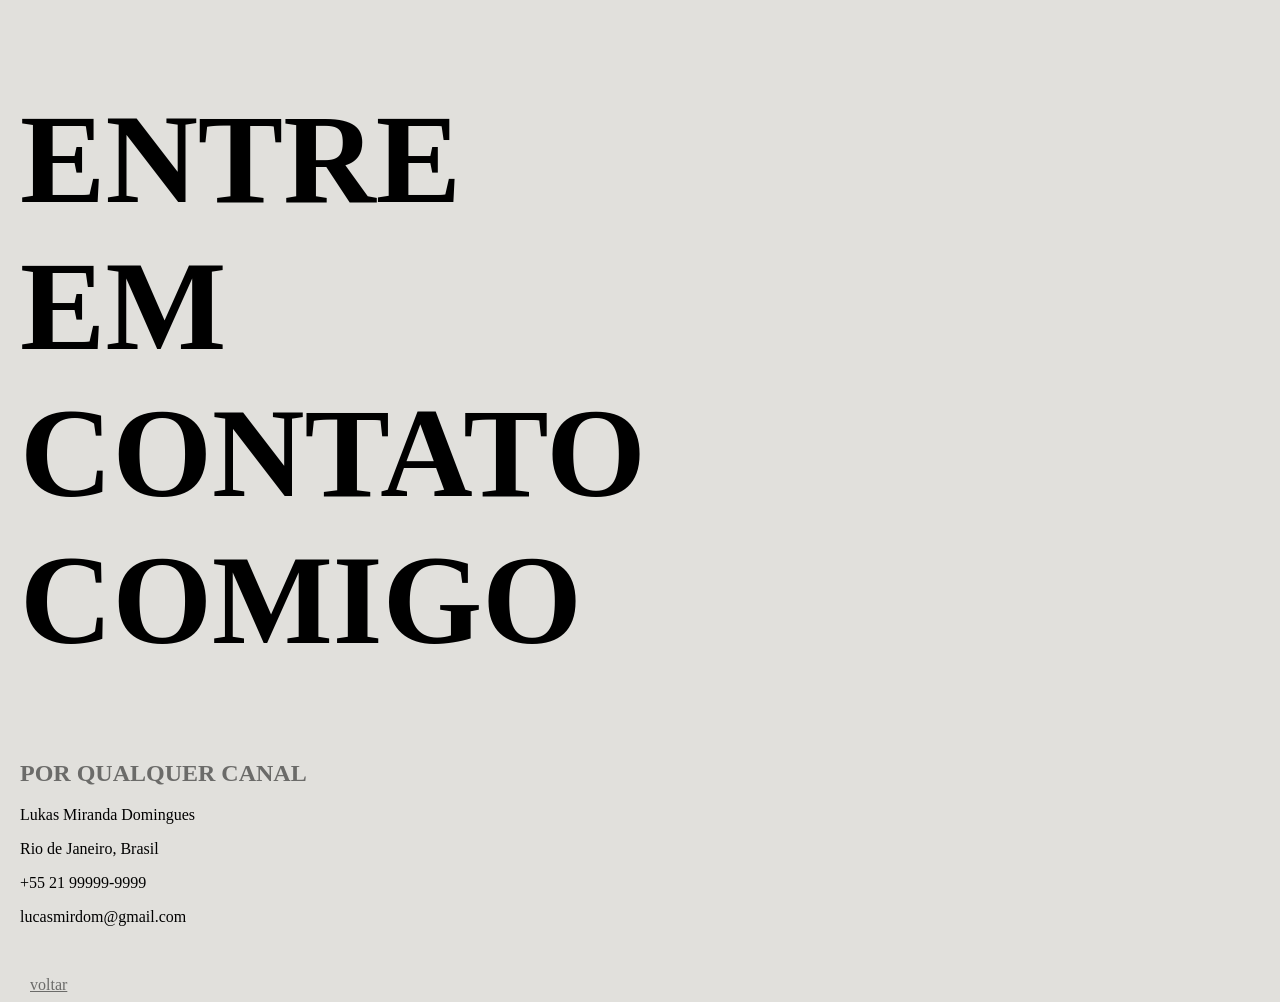
==== contato.html @ 48b316fb "começando do zero" ====
<!DOCTYPE html>
<html lang="pt-br">
<head>
    <meta charset="UTF-8">
    <meta name="viewport" content="width=device-width, initial-scale=1.0">
    <title>Contato</title>
    <link rel="stylesheet" href="style.css">
</head>
<body>
    <h1>ENTRE EM CONTATO COMIGO</h1>
    <h2>POR QUALQUER CANAL</h2>

    <p>Lukas Miranda Domingues</p>
    <p>Rio de Janeiro, Brasil</p>
    <p>+55 21 99999-9999</p>
    <p>lucasmirdom@gmail.com</p>

    <figure>
        <img src="" alt="">
    </figure>
    
    <a href="index.html">voltar</a>
</body>
</html>
---- style.css ----
@charset "UTF-8";

body {
    background-color: #e1e0dc;
    width: 300px;       /* Largura obrigatória */
    margin-left: 20px;  
    margin-right: 20px; /* Ou simplesmente margin: 0 auto; */

}

h1{
    color: black;
    font-size: 128px;
}

h2 {
    color: #6b6b69;
}
nav {
    width: 350px;
    color: #6b6b69;
    background-color: black;
    margin: 10px;
}

a{
    color: #6b6b69;
    margin: 10px;
}
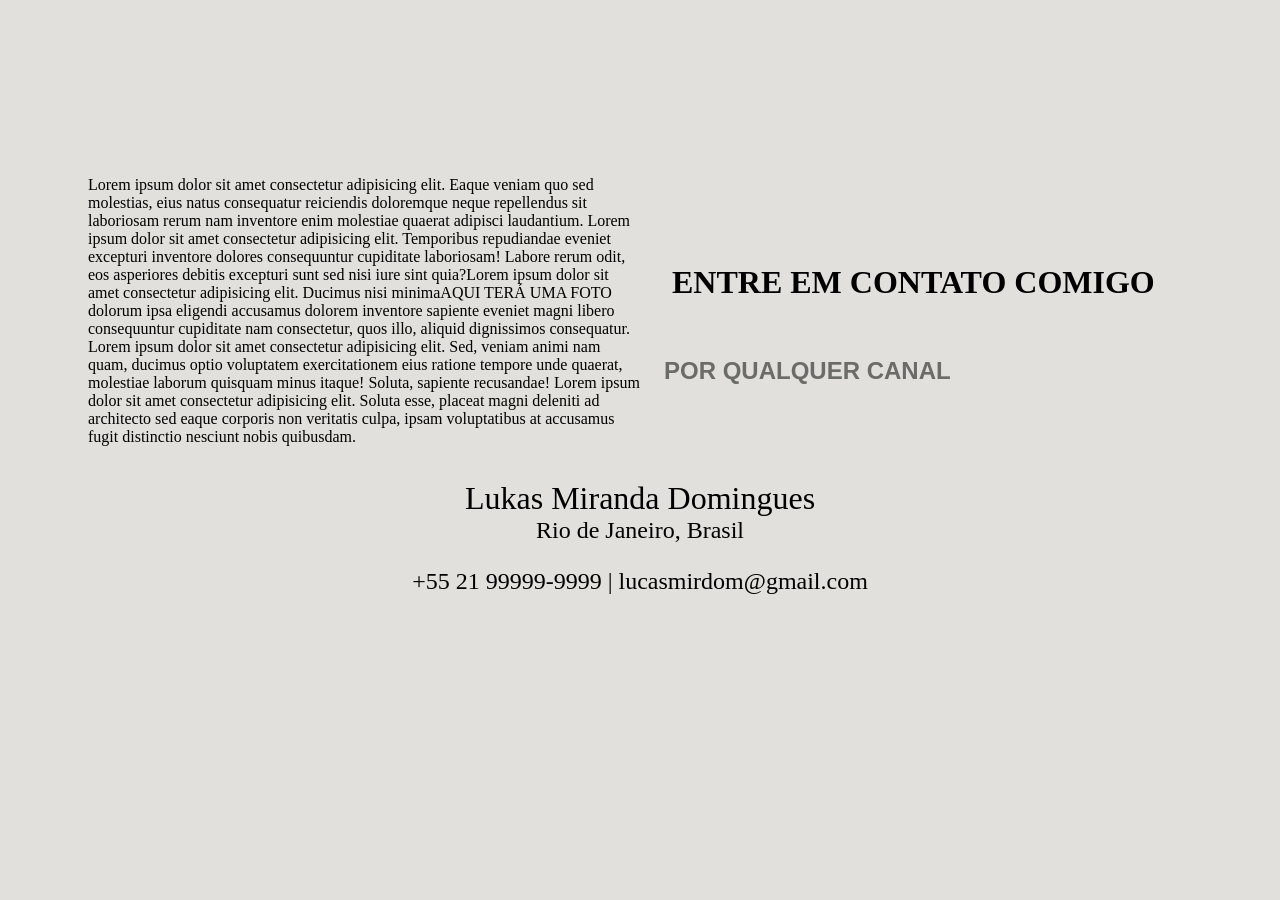
==== commit 2a9527c7: "parte das páginas fiz parte das páginas, agora estou focado no layout da página contato" ====
--- a/contato.html
+++ b/contato.html
@@ -7,18 +7,26 @@
     <link rel="stylesheet" href="style.css">
 </head>
 <body>
-    <h1>ENTRE EM CONTATO COMIGO</h1>
-    <h2>POR QUALQUER CANAL</h2>
+    <main class="p3">
+        <div class="esquerda" >
+            <p>Lorem ipsum dolor sit amet consectetur adipisicing elit. Eaque veniam quo sed molestias, eius natus consequatur reiciendis doloremque neque repellendus sit laboriosam rerum nam inventore enim molestiae quaerat adipisci laudantium. 
+                Lorem ipsum dolor sit amet consectetur adipisicing elit. Temporibus repudiandae eveniet excepturi inventore dolores consequuntur cupiditate laboriosam! Labore rerum odit, eos asperiores debitis excepturi sunt sed nisi iure sint quia?Lorem ipsum dolor sit amet consectetur adipisicing elit. Ducimus nisi minimaAQUI TERÁ UMA FOTO dolorum ipsa eligendi accusamus dolorem inventore sapiente eveniet magni libero consequuntur cupiditate nam consectetur, quos illo, aliquid dignissimos consequatur. Lorem ipsum dolor sit amet consectetur adipisicing elit. Sed, veniam animi nam quam, ducimus optio voluptatem exercitationem eius ratione tempore unde quaerat, molestiae laborum quisquam minus itaque! Soluta, sapiente recusandae! Lorem ipsum dolor sit amet consectetur adipisicing elit. Soluta esse, placeat magni deleniti ad architecto sed eaque corporis non veritatis culpa, ipsam voluptatibus at accusamus fugit distinctio nesciunt nobis quibusdam.
+            </p>
+            <img src="" alt="">
+        </div>
 
-    <p>Lukas Miranda Domingues</p>
-    <p>Rio de Janeiro, Brasil</p>
-    <p>+55 21 99999-9999</p>
-    <p>lucasmirdom@gmail.com</p>
+        <div  id="p3" class="direita">
+            <h1 class="p3">ENTRE EM CONTATO COMIGO</h1>
+            <h2 class="p3">POR QUALQUER CANAL</h2>
+        </div>
+    </main>
 
-    <figure>
-        <img src="" alt="">
-    </figure>
-    
-    <a href="index.html">voltar</a>
+    <div class="embaixo">
+        <p id="nome">Lukas Miranda Domingues</p>
+        <p id="cidade">Rio de Janeiro, Brasil</p>
+        <p id="numero">+55 21 99999-9999 | lucasmirdom@gmail.com</p>
+
+        <!-- <a href="index.html">voltar</a> -->
+    </div>
 </body>
 </html>
--- a/style.css
+++ b/style.css
@@ -2,28 +2,97 @@
 
 body {
     background-color: #e1e0dc;
-    width: 300px;       /* Largura obrigatória */
-    margin-left: 20px;  
-    margin-right: 20px; /* Ou simplesmente margin: 0 auto; */
 
 }
 
-h1{
+/* ambos -------------------------------------------- */
+main {
+    display: flex;
+    flex-direction:row;
+    padding: 1em 5rem;
+    margin-top: 10rem;
+}
+.esquerda {
+    margin: 0px;
+    padding: auto;
+}
+.direita {
+    margin:0px;
+    max-width: 50%;
+}
+h1.titulo_principal{
     color: black;
     font-size: 128px;
-}
+    margin: 0px;
+
+    }
 
 h2 {
+    font-family:  'Lucida Sans', 'Lucida Sans Regular', 'Lucida Grande', 'Lucida Sans Unicode', Geneva, Verdana, sans-serif;
+    margin-top: 0px;
+    margin-bottom: 1.5rem;
+    font-size: 64px;
     color: #6b6b69;
 }
-nav {
-    width: 350px;
+.botoes {
+    width: max-content;
     color: #6b6b69;
+    padding: 1rem;
     background-color: black;
-    margin: 10px;
 }
+a{
+    text-decoration-line: none;
+    color: #c6c6c1;
+    margin: 0px 0rem;
+    padding: 0.5em 1em;
+    font-size: 20px;
+}
+/* -------------------------------------------- */
+/* p1 */
+/* p2 */
+p.p2{
+    text-align: justify;
+    font-size:1.5em;
+    width: 40rem;
+}
+hr.p2{
+    margin: 0%;
+    width: 40em;
+}
+/* -------------------------------------------- */
+/* p3 */
+#p3.direita{
+    /* margin: 10px; */
+    display: flex;
+    flex-direction:column;
+    justify-content: center;
+    /* align-items: center; */
 
-a{
-    color: #6b6b69;
-    margin: 10px;
+}
+h1.p3{
+    margin: 1em;
+    width: 20em;
+    font-size: 2em;
+}
+h2.p3{
+    margin: 1em;
+    width: auto;
+    height: auto;
+    font-size: 1.5em;
+}
+div.embaixo{
+    text-align: center;
+}
+p{
+    margin: 0px;
+}
+#nome{
+    font-size: 2em;
+}
+#cidade{
+    font-size: 1.5em;
+}
+#numero{
+    font-size: 1.5em;
+    margin-top: 1em;
 }
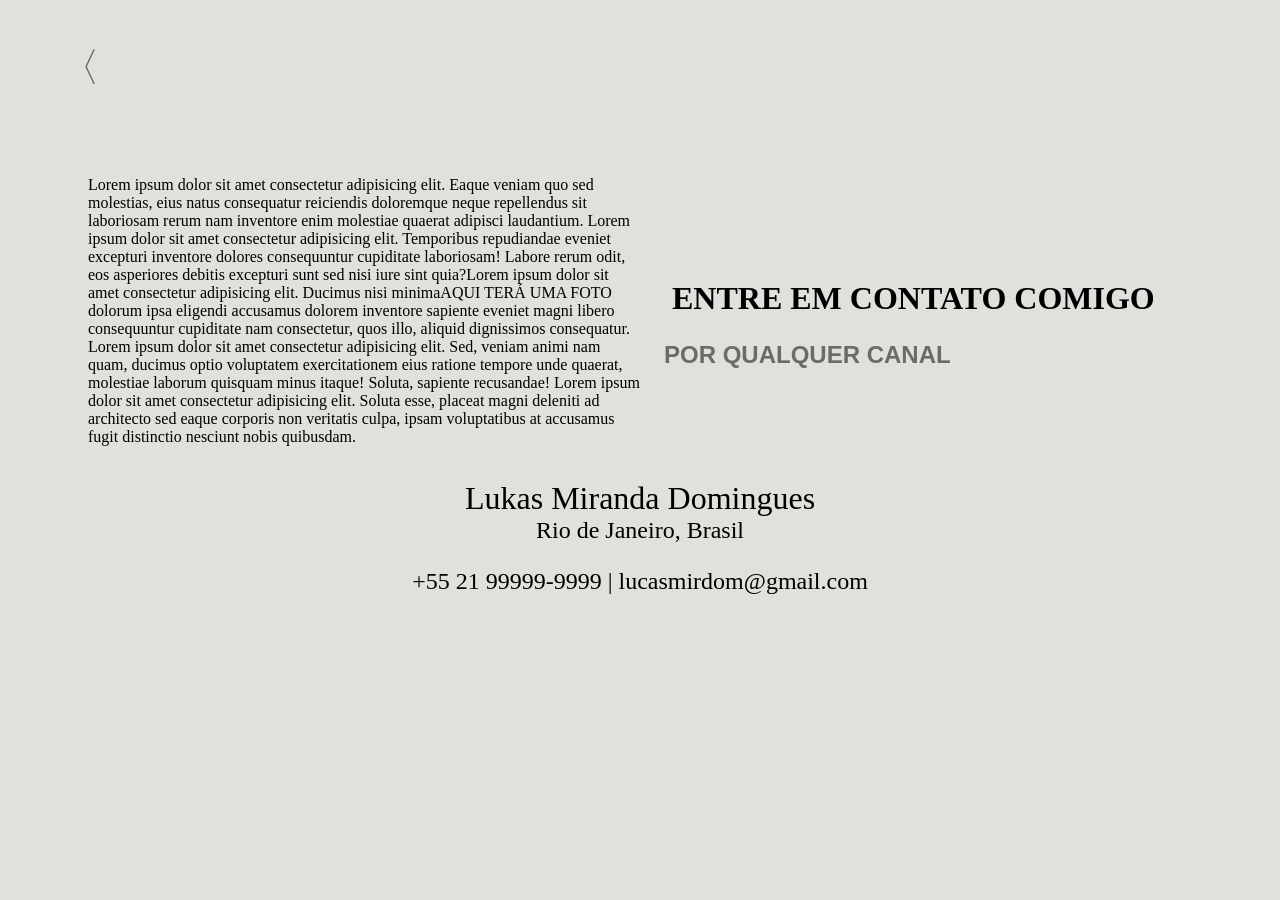
==== commit 64eea742: "fluxo de tela Setas adicionadas e fotos mudadas" ====
--- a/contato.html
+++ b/contato.html
@@ -7,6 +7,9 @@
     <link rel="stylesheet" href="style.css">
 </head>
 <body>
+
+    <a href="index.html" class="voltar">〈</a>
+
     <main class="p3">
         <div class="esquerda" >
             <p>Lorem ipsum dolor sit amet consectetur adipisicing elit. Eaque veniam quo sed molestias, eius natus consequatur reiciendis doloremque neque repellendus sit laboriosam rerum nam inventore enim molestiae quaerat adipisci laudantium. 
--- a/style.css
+++ b/style.css
@@ -7,6 +7,7 @@
 
 /* ambos -------------------------------------------- */
 main {
+    margin-top: 2%;
     display: flex;
     flex-direction:row;
     padding: 1em 5rem;
@@ -47,9 +48,46 @@
     padding: 0.5em 1em;
     font-size: 20px;
 }
-/* -------------------------------------------- */
-/* p1 */
-/* p2 */
+img{
+    border-radius: 2%;
+}
+/* -------------------------------------------- */
+/* p1 INDEX */
+main.p1{
+    margin-top: 2%;
+    display: flex;
+    justify-content: center;
+
+}
+/* -------------------------------------------- */
+
+/* p2 -- SOBRE --*/
+main.p2#cima{
+    margin-top: 2%;
+}
+body.p2{
+    display: flex;
+    justify-content: center;
+    flex-direction: column;
+    align-items: center;
+}
+.voltar {
+    position: absolute;
+    top: 20px;
+    left: 20px;
+
+    font-size: 40px;
+    color: #6b6b69;
+    text-decoration: none;
+
+    z-index: 10;
+}
+#p2.direita{
+    margin-left: 1em;
+}
+#p2.esquerda{
+    margin: 1em;
+}
 p.p2{
     text-align: justify;
     font-size:1.5em;
@@ -59,18 +97,89 @@
     margin: 0%;
     width: 40em;
 }
-/* -------------------------------------------- */
-/* p3 */
+img.p2{
+    width: 400px;
+    height: 585px;
+}
+
+h1.linha_do_tempo{
+    font-family: 'Trebuchet MS', 'Lucida Sans Unicode', 'Lucida Grande', 'Lucida Sans', Arial, sans-serif;
+    font-size: 3em;
+}
+#linha_do_tempo {
+    margin: 0px;
+    display: grid;
+    grid-template-columns: 1fr 2px 1fr;
+    align-items: start;
+    gap: 20px;
+}
+
+#esquerda_linha_do_tempo,
+#direita_linha_do_tempo {
+    display: grid;
+    grid-template-rows: repeat(2, 160px);
+    align-items: center;
+    gap: 30px;
+}
+
+#esquerda_linha_do_tempo {
+    margin: 0%;
+    grid-column: 1;
+}
+
+#direita_linha_do_tempo {
+    margin: 0%;
+    grid-column: 3;
+}
+
+.linha_vertical {
+    grid-column: 2;
+    grid-row: 1;
+
+    width: 2px;
+    height: 100%;
+    background-color: black;
+}
+
+div.data{
+    width: auto;
+    height: fit-content;
+    padding: 1em;
+    margin: 1em;
+}
+p.escrita_data{
+    white-space: nowrap;
+    font-size: 2.5em;
+}
+
+div.caixa{
+    background-color: black;
+    width: auto;
+    height: fit-content;
+    padding: 1em;
+    margin: 1em;
+}
+p.titulo_caixa{
+    white-space: nowrap;
+    color: white;
+    font-size: 3em;
+}
+p.corpo_caixa{
+    white-space: nowrap;
+    color: white;
+    font-size: 2.3em;
+}
+
+/* -------------------------------------------- */
+/* p3 -- CONTATO --*/
 #p3.direita{
-    /* margin: 10px; */
     display: flex;
     flex-direction:column;
     justify-content: center;
-    /* align-items: center; */
-
 }
 h1.p3{
     margin: 1em;
+    margin-bottom: 0px;
     width: 20em;
     font-size: 2em;
 }
@@ -95,4 +204,65 @@
 #numero{
     font-size: 1.5em;
     margin-top: 1em;
-}+}
+
+/* -------------------------------------------- */
+/* p4 PORTFOLIO */
+.cima{
+    text-align: center;
+    width: 100%;
+    margin: auto;
+}
+.cima a {
+    position: absolute;
+    top: 20px;
+    left: 20px;
+
+    color: #6b6b69;
+    font-size: 30px;
+    text-decoration: none;
+}
+h1.p4{
+    width: 100%;
+    color: black;
+    font-size: 8.5em;
+    margin: 0px;
+}
+
+h2.p4{
+    width: 100%;
+    font-family:  'Lucida Sans', 'Lucida Sans Regular', 'Lucida Grande', 'Lucida Sans Unicode', Geneva, Verdana, sans-serif;
+    margin: 0px 0px;
+    font-size: 2.5em;
+    color: #6b6b69;
+}
+
+table{
+    text-align: center;
+    margin: 0px auto;
+    border-spacing: 30px;
+
+}
+th, td{
+    padding: 5px;
+}
+.projetos{
+    position: relative;
+
+}
+.titulo_projeto{
+    width: auto;
+    padding: 1em;
+    position: absolute;
+    bottom: -1em;
+    
+    left: 50%;
+    transform: translateX(-50%);
+
+    white-space: nowrap;
+
+    color: white;
+    background-color: black;
+
+}
+/* -------------------------------------------- */
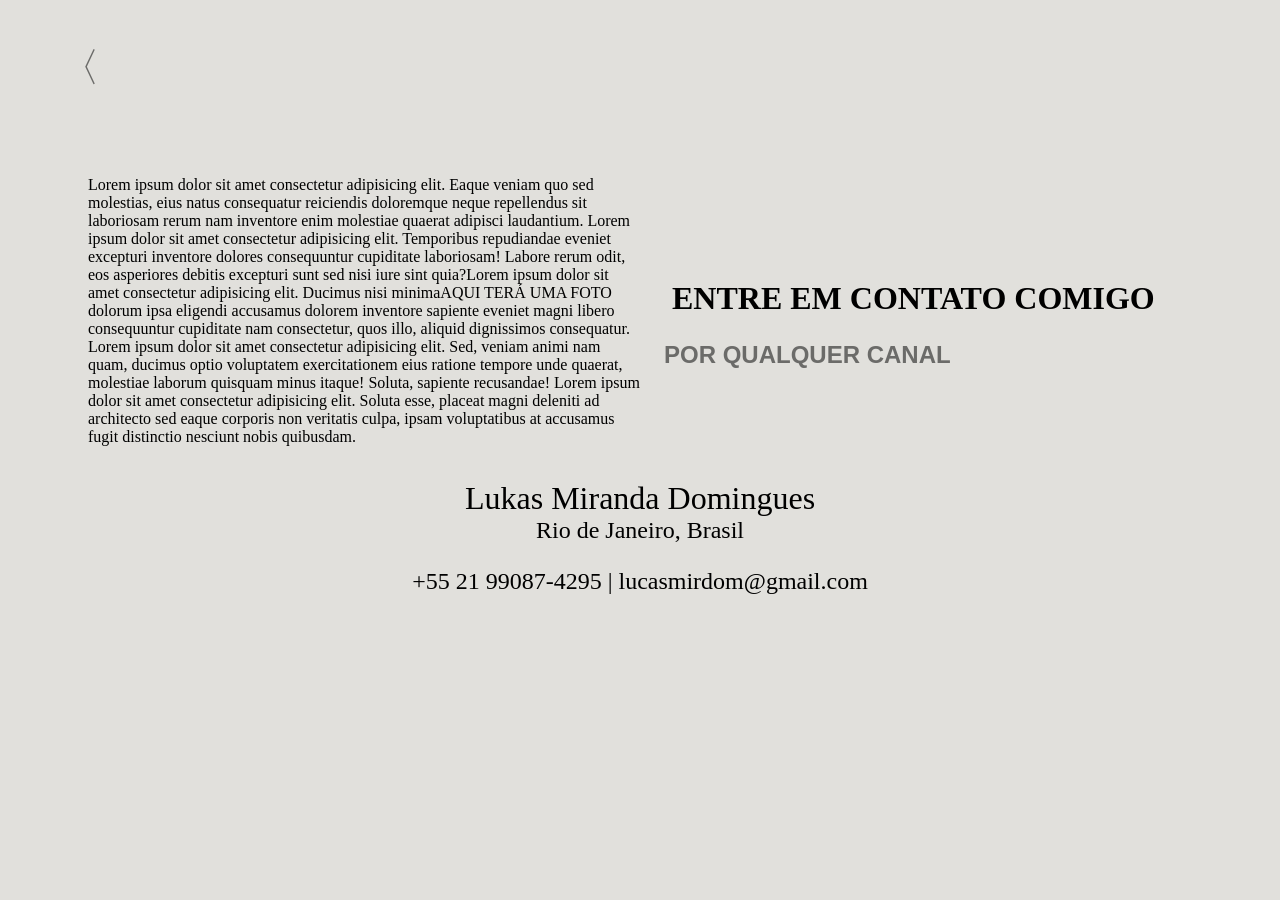
==== commit 664f6494: "atualizações" ====
--- a/contato.html
+++ b/contato.html
@@ -27,7 +27,7 @@
     <div class="embaixo">
         <p id="nome">Lukas Miranda Domingues</p>
         <p id="cidade">Rio de Janeiro, Brasil</p>
-        <p id="numero">+55 21 99999-9999 | lucasmirdom@gmail.com</p>
+        <p id="numero">+55 21 99087-4295 | lucasmirdom@gmail.com</p>
 
         <!-- <a href="index.html">voltar</a> -->
     </div>
--- a/style.css
+++ b/style.css
@@ -62,6 +62,9 @@
 /* -------------------------------------------- */
 
 /* p2 -- SOBRE --*/
+img#imagem_p2{
+    
+}
 main.p2#cima{
     margin-top: 2%;
 }
